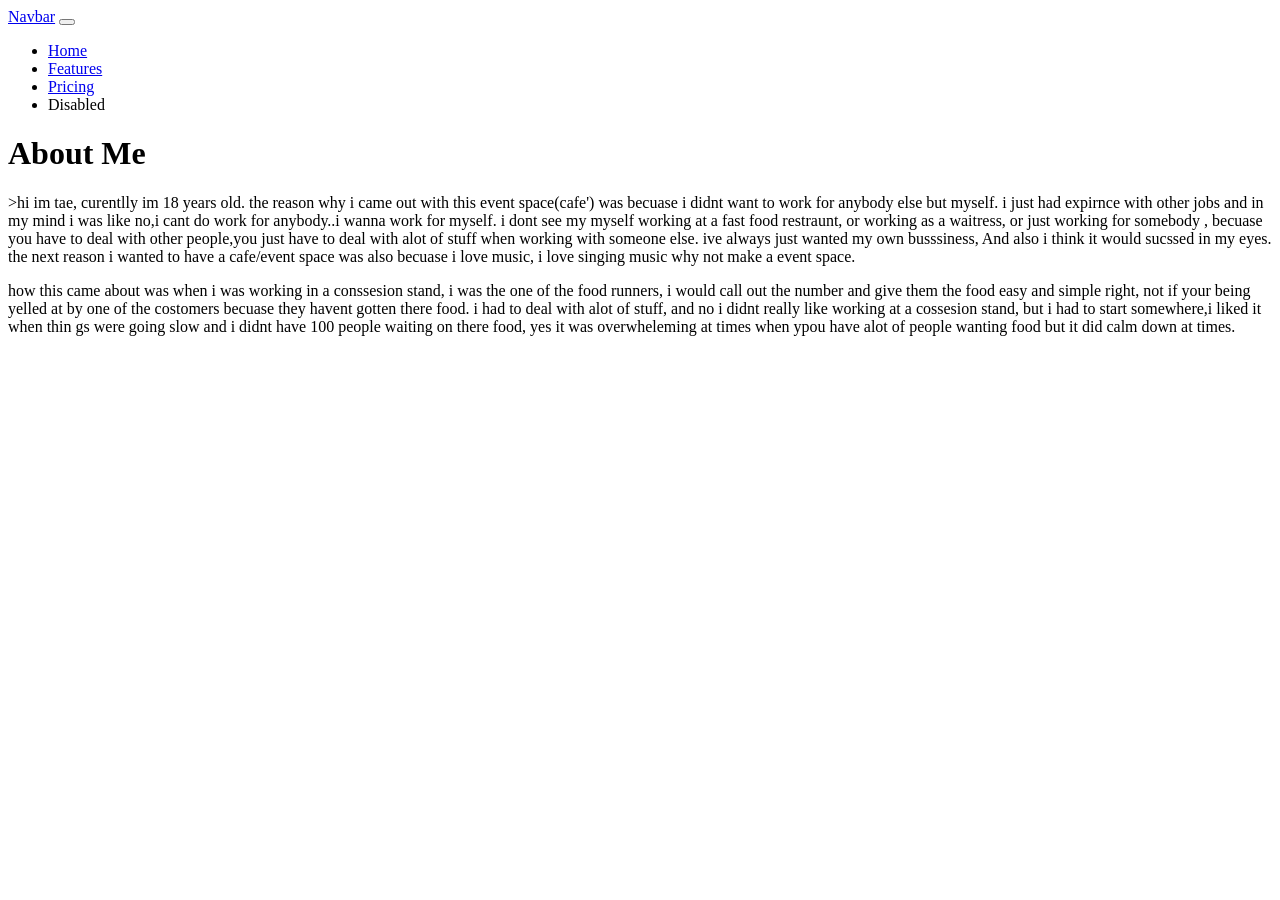
==== aboutme.html @ 4004c73a "Update aboutme.html" ====
<nav class="navbar navbar-expand-lg bg-body-tertiary">
  <div class="container-fluid">
    <a class="navbar-brand" href="#">Navbar</a>
    <button class="navbar-toggler" type="button" data-bs-toggle="collapse" data-bs-target="#navbarNav" aria-controls="navbarNav" aria-expanded="false" aria-label="Toggle navigation">
      <span class="navbar-toggler-icon"></span>
    </button>
    <div class="collapse navbar-collapse" id="navbarNav">
      <ul class="navbar-nav">
        <li class="nav-item">
          <a class="nav-link active" aria-current="page" href="#">Home</a>
        </li>
        <li class="nav-item">
          <a class="nav-link" href="#">Features</a>
        </li>
        <li class="nav-item">
          <a class="nav-link" href="#">Pricing</a>
        </li>
        <li class="nav-item">
          <a class="nav-link disabled" aria-disabled="true">Disabled</a>
        </li>
      </ul>
    </div>
  </div>
</nav>

<!DOCTYPE html>
<html lang="en">
<head>
  <meta charset="UTF-8">
  <meta name="viewport" content="width=device-width, initial-scale=1">
  <h1> About Me </h1>

<body> <link rel="stylesheet" href="styles.css"> 
</head>
<body>
  <p>>hi im tae, curentlly im 18 years old. the reason  why i came out with this event space(cafe') was becuase i didnt want to work for anybody else but myself.
  i  just had expirnce with other jobs and in my mind i was like no,i cant do work for anybody..i wanna work for myself. i dont see my myself working at a fast food restraunt,
or working as a waitress, or just working for somebody , becuase you have to deal with other people,you just have to deal with alot of stuff when working with someone else. 
  ive always just wanted my own busssiness, And also i think it would sucssed in my eyes. the next reason i wanted to have a cafe/event space was also becuase i love music,
  i love singing music why not make a event space. </p>
  
  <p>how this came about was when i was working in a conssesion stand, i was the one of the food runners, i would call out the number and give them the food easy and simple right,
  not if your being yelled at by one of the costomers becuase they havent gotten there food. i had to deal with alot of stuff, and no i didnt really like  working at a cossesion stand,
  but i had to start somewhere,i liked it when thin gs were going slow and i didnt  have 100 people waiting on there food, yes it was overwheleming at times when ypou have alot of people
  wanting food but it did calm down at times. </p>                                                          
</body>
</html>
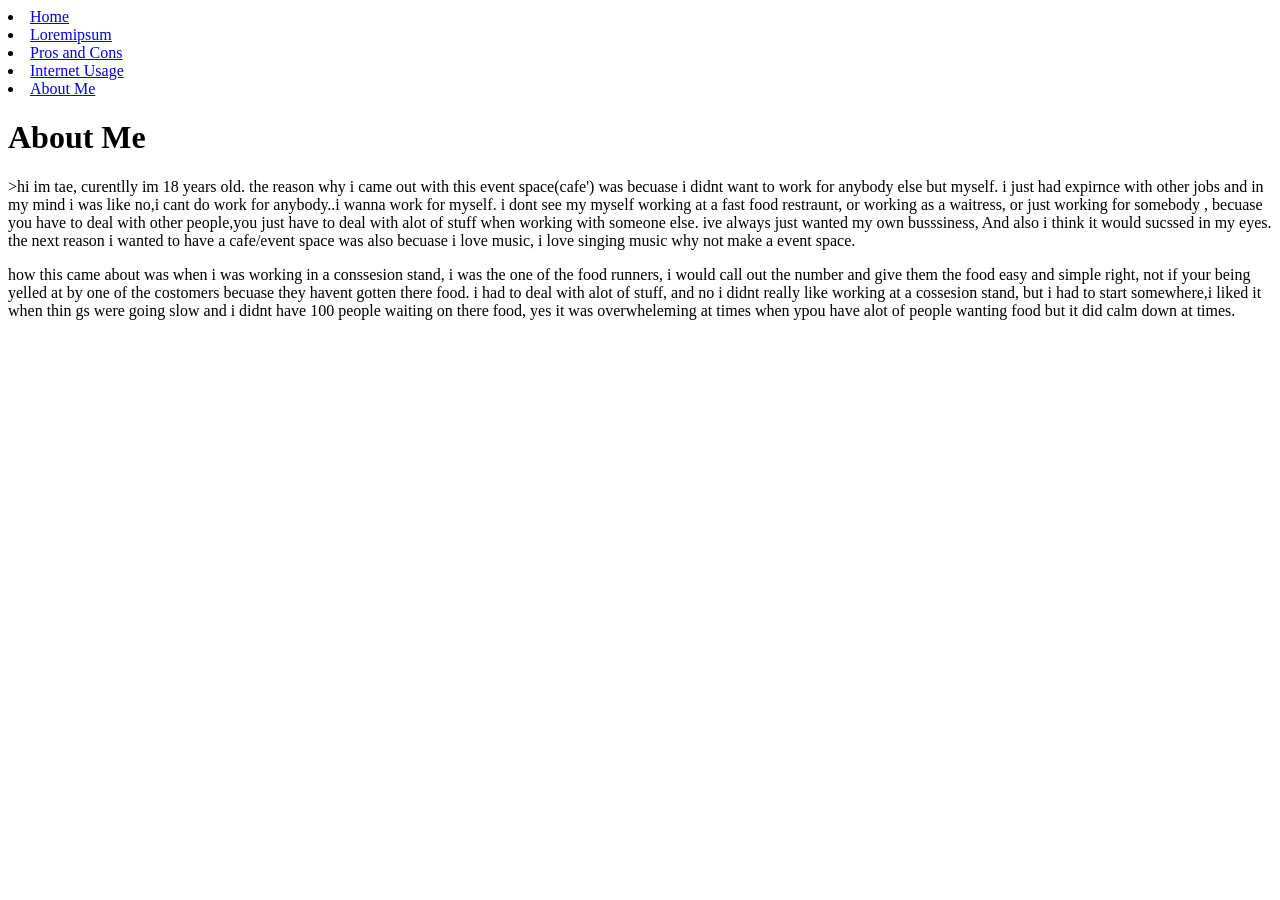
==== commit 2a89ae87: "Update aboutme.html" ====
--- a/aboutme.html
+++ b/aboutme.html
@@ -1,38 +1,15 @@
-<nav class="navbar navbar-expand-lg bg-body-tertiary">
-  <div class="container-fluid">
-    <a class="navbar-brand" href="#">Navbar</a>
-    <button class="navbar-toggler" type="button" data-bs-toggle="collapse" data-bs-target="#navbarNav" aria-controls="navbarNav" aria-expanded="false" aria-label="Toggle navigation">
-      <span class="navbar-toggler-icon"></span>
-    </button>
-    <div class="collapse navbar-collapse" id="navbarNav">
-      <ul class="navbar-nav">
-        <li class="nav-item">
-          <a class="nav-link active" aria-current="page" href="#">Home</a>
-        </li>
-        <li class="nav-item">
-          <a class="nav-link" href="#">Features</a>
-        </li>
-        <li class="nav-item">
-          <a class="nav-link" href="#">Pricing</a>
-        </li>
-        <li class="nav-item">
-          <a class="nav-link disabled" aria-disabled="true">Disabled</a>
-        </li>
-      </ul>
-    </div>
-  </div>
-</nav>
-
 <!DOCTYPE html>
-<html lang="en">
-<head>
-  <meta charset="UTF-8">
-  <meta name="viewport" content="width=device-width, initial-scale=1">
-  <h1> About Me </h1>
-
+<!DOCTYPE html>
+<li> <a href="index.html"> Home </a></li>
+  <li> <a href="loremipsum.html"> Loremipsum </a></li>
+  <li> <a href="prosandcons.html"> Pros and Cons </a></li>
+  <li> <a href="internetusage.html"> Internet Usage</a></li>
+  <li> <a href="aboutme.html"> About Me  </a></li>
+  
 <body> <link rel="stylesheet" href="styles.css"> 
 </head>
-<body>
+<body> 
+    <h1> About Me </h1>
   <p>>hi im tae, curentlly im 18 years old. the reason  why i came out with this event space(cafe') was becuase i didnt want to work for anybody else but myself.
   i  just had expirnce with other jobs and in my mind i was like no,i cant do work for anybody..i wanna work for myself. i dont see my myself working at a fast food restraunt,
 or working as a waitress, or just working for somebody , becuase you have to deal with other people,you just have to deal with alot of stuff when working with someone else. 
@@ -44,5 +21,4 @@
   but i had to start somewhere,i liked it when thin gs were going slow and i didnt  have 100 people waiting on there food, yes it was overwheleming at times when ypou have alot of people
   wanting food but it did calm down at times. </p>                                                          
 </body>
-</html>                                                                                                                                                                             
-                                                                                                                                                                                       
+</html>                                                                                                                                                                                                                                              
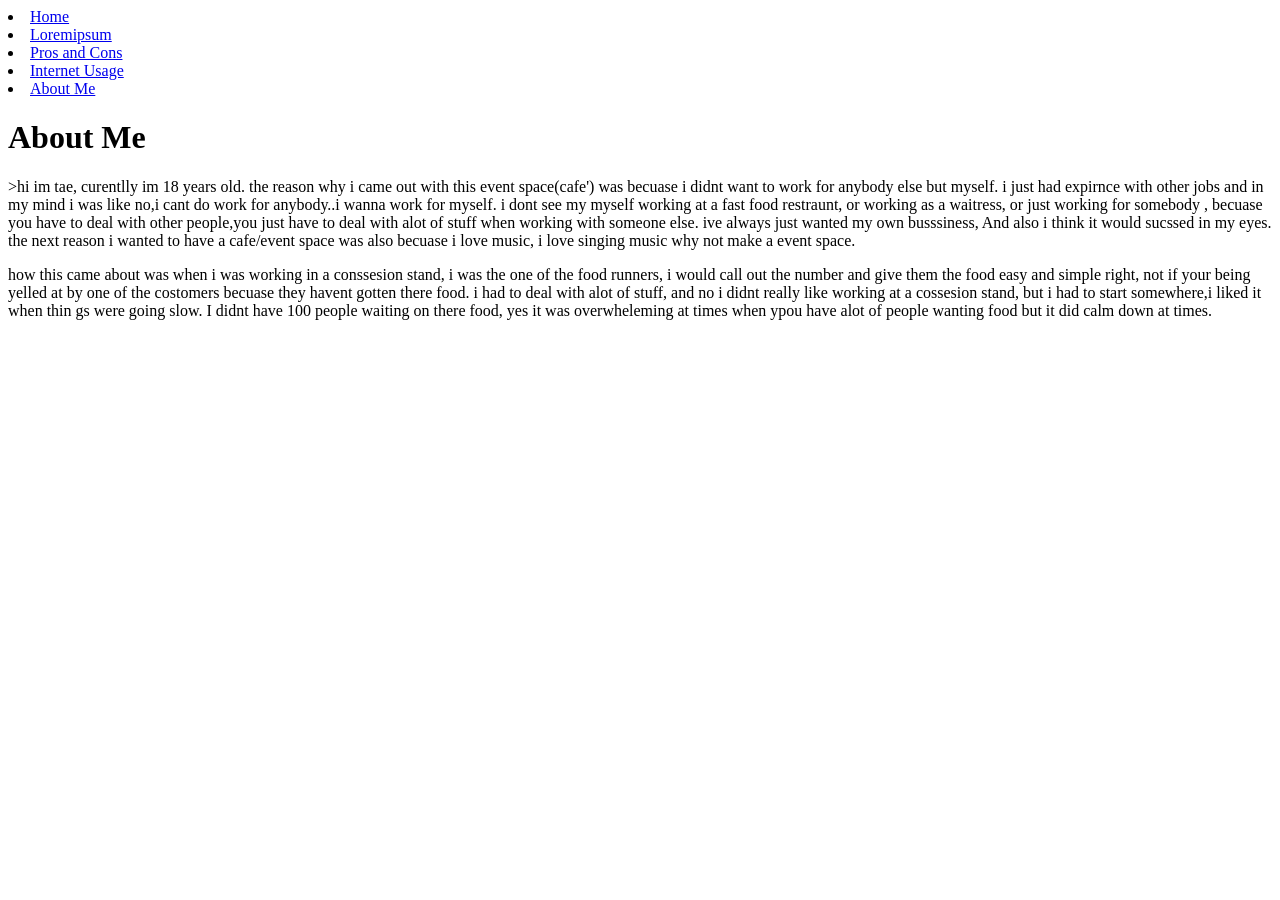
==== commit d5c001c3: "Update aboutme.html" ====
--- a/aboutme.html
+++ b/aboutme.html
@@ -18,7 +18,7 @@
   
   <p>how this came about was when i was working in a conssesion stand, i was the one of the food runners, i would call out the number and give them the food easy and simple right,
   not if your being yelled at by one of the costomers becuase they havent gotten there food. i had to deal with alot of stuff, and no i didnt really like  working at a cossesion stand,
-  but i had to start somewhere,i liked it when thin gs were going slow and i didnt  have 100 people waiting on there food, yes it was overwheleming at times when ypou have alot of people
+  but i had to start somewhere,i liked it when thin gs were going slow. I didnt  have 100 people waiting on there food, yes it was overwheleming at times when ypou have alot of people
   wanting food but it did calm down at times. </p>                                                          
 </body>
 </html>                                                                                                                                                                                                                                              
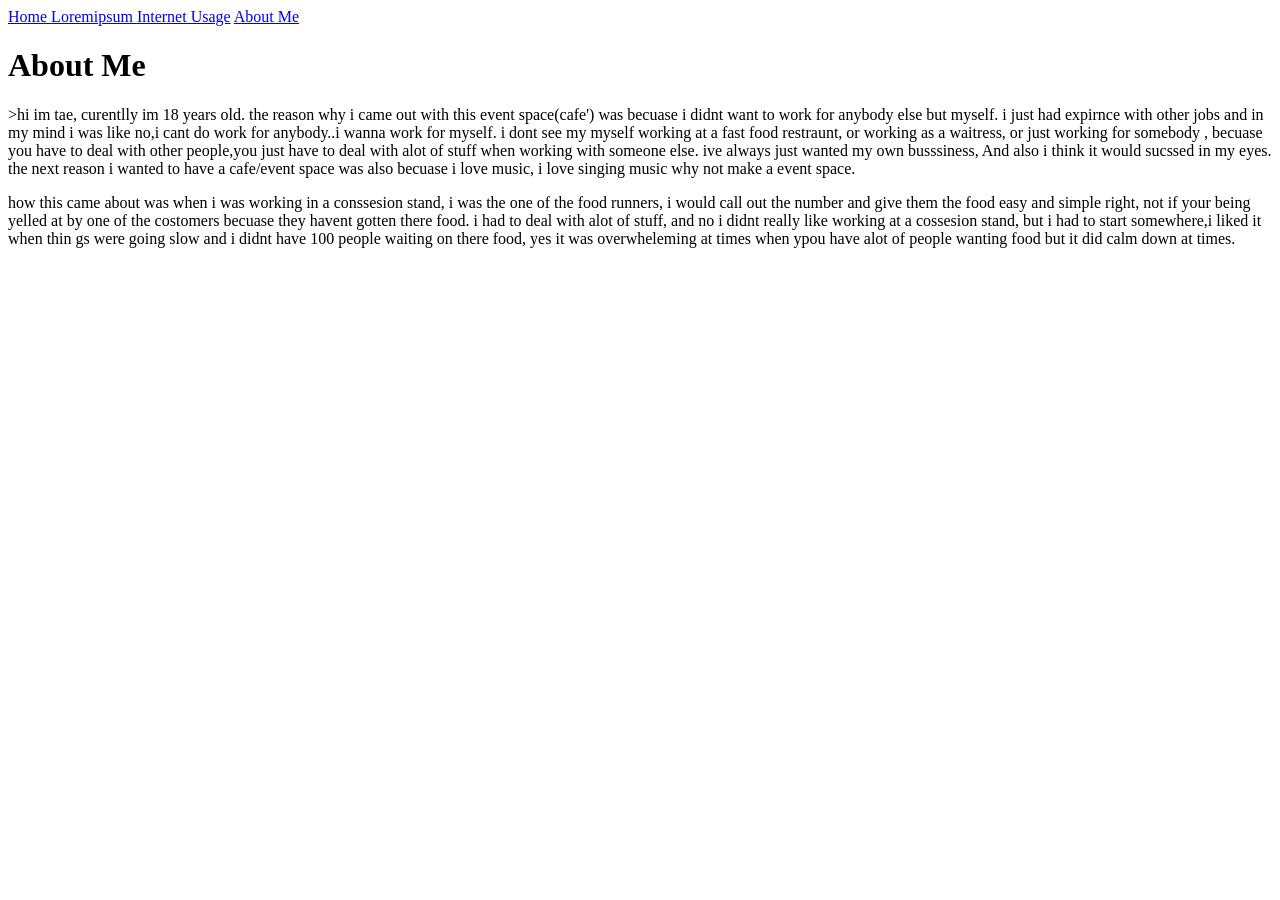
==== commit cc3e0c54: "Update aboutme.html" ====
--- a/aboutme.html
+++ b/aboutme.html
@@ -1,10 +1,9 @@
 <!DOCTYPE html>
 <!DOCTYPE html>
-<li> <a href="index.html"> Home </a></li>
-  <li> <a href="loremipsum.html"> Loremipsum </a></li>
-  <li> <a href="prosandcons.html"> Pros and Cons </a></li>
-  <li> <a href="internetusage.html"> Internet Usage</a></li>
-  <li> <a href="aboutme.html"> About Me  </a></li>
+ <a href="index.html"> Home </a>
+  <a href="loremipsum.html"> Loremipsum </a>
+   <a href="internetusage.html"> Internet Usage</a>
+   <a href="aboutme.html"> About Me</a>
   
 <body> <link rel="stylesheet" href="styles.css"> 
 </head>
@@ -18,7 +17,8 @@
   
   <p>how this came about was when i was working in a conssesion stand, i was the one of the food runners, i would call out the number and give them the food easy and simple right,
   not if your being yelled at by one of the costomers becuase they havent gotten there food. i had to deal with alot of stuff, and no i didnt really like  working at a cossesion stand,
-  but i had to start somewhere,i liked it when thin gs were going slow. I didnt  have 100 people waiting on there food, yes it was overwheleming at times when ypou have alot of people
+  but i had to start somewhere,i liked it when thin gs were going slow and i didnt  have 100 people waiting on there food, yes it was overwheleming at times when ypou have alot of people
   wanting food but it did calm down at times. </p>                                                          
 </body>
-</html>                                                                                                                                                                                                                                              
+</html>                                                                                                                                                                             
+                                                                 
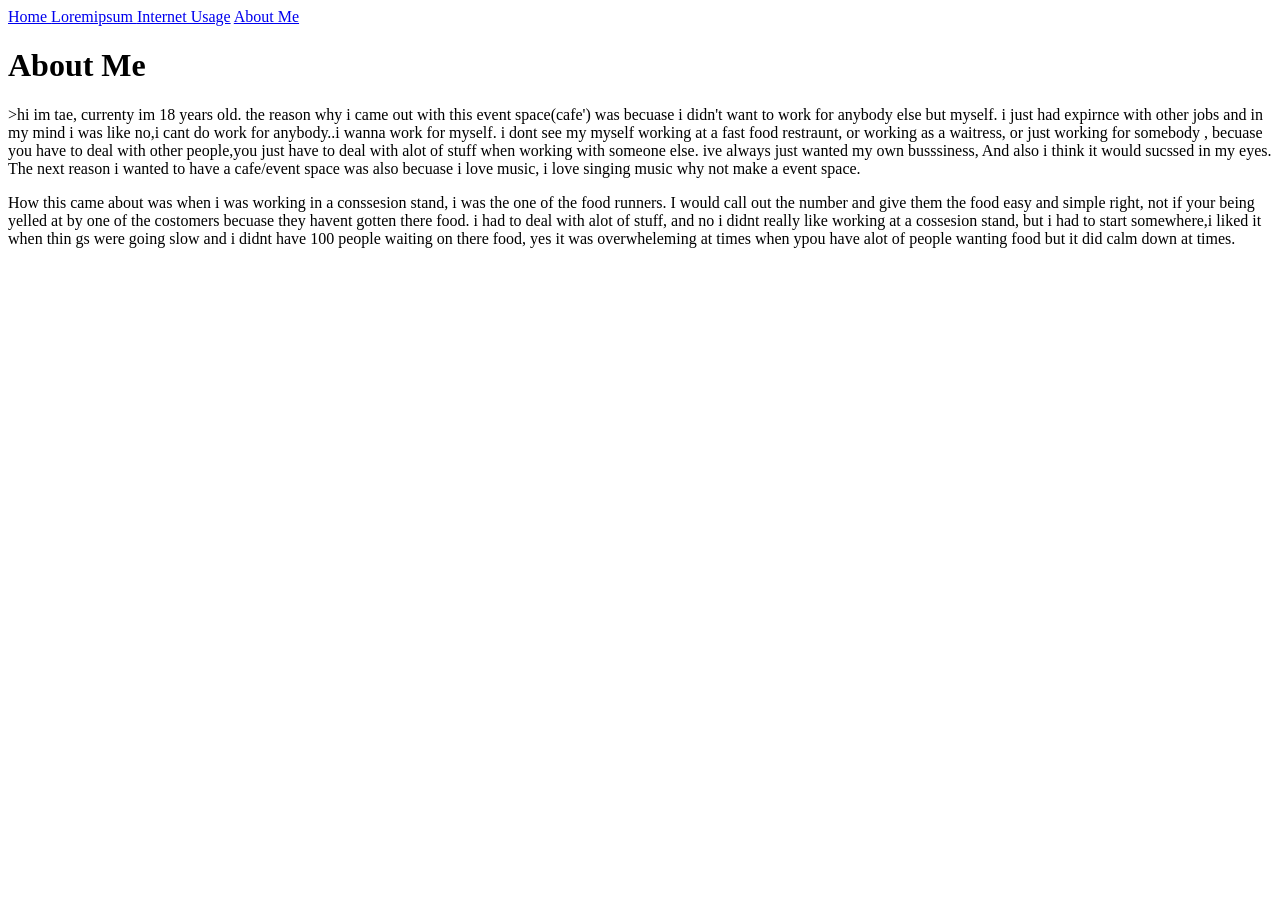
==== commit 32794ff8: "Update aboutme.html" ====
--- a/aboutme.html
+++ b/aboutme.html
@@ -9,13 +9,13 @@
 </head>
 <body> 
     <h1> About Me </h1>
-  <p>>hi im tae, curentlly im 18 years old. the reason  why i came out with this event space(cafe') was becuase i didnt want to work for anybody else but myself.
+  <p>>hi im tae, currenty im 18 years old. the reason  why i came out with this event space(cafe') was becuase i didn't want to work for anybody else but myself.
   i  just had expirnce with other jobs and in my mind i was like no,i cant do work for anybody..i wanna work for myself. i dont see my myself working at a fast food restraunt,
 or working as a waitress, or just working for somebody , becuase you have to deal with other people,you just have to deal with alot of stuff when working with someone else. 
-  ive always just wanted my own busssiness, And also i think it would sucssed in my eyes. the next reason i wanted to have a cafe/event space was also becuase i love music,
+  ive always just wanted my own busssiness, And also i think it would sucssed in my eyes. The next reason i wanted to have a cafe/event space was also becuase i love music,
   i love singing music why not make a event space. </p>
   
-  <p>how this came about was when i was working in a conssesion stand, i was the one of the food runners, i would call out the number and give them the food easy and simple right,
+  <p>How this came about was when i was working in a conssesion stand, i was the one of the food runners. I would call out the number and give them the food easy and simple right,
   not if your being yelled at by one of the costomers becuase they havent gotten there food. i had to deal with alot of stuff, and no i didnt really like  working at a cossesion stand,
   but i had to start somewhere,i liked it when thin gs were going slow and i didnt  have 100 people waiting on there food, yes it was overwheleming at times when ypou have alot of people
   wanting food but it did calm down at times. </p>                                                          
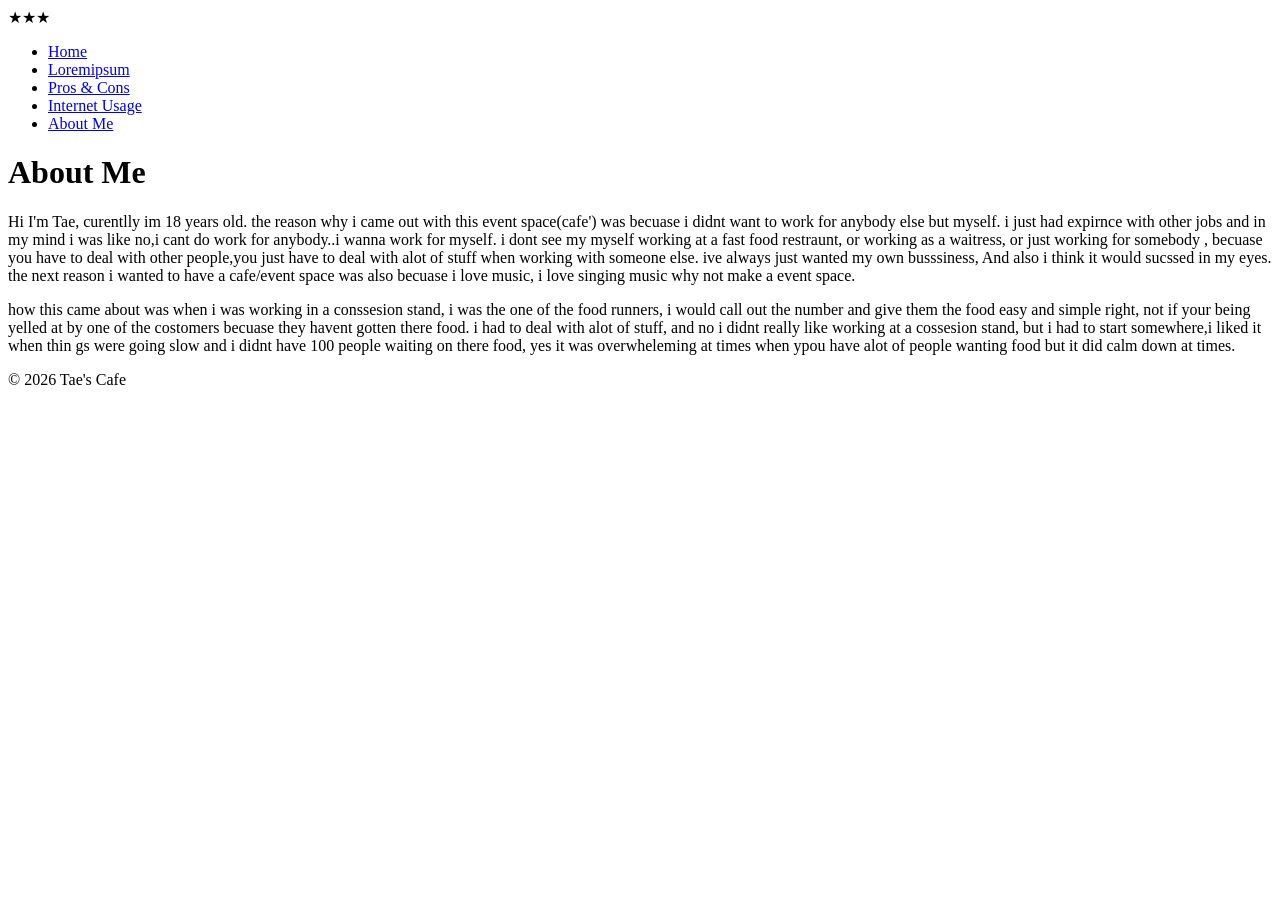
==== commit 75eb8c31: "Update aboutme.html" ====
--- a/aboutme.html
+++ b/aboutme.html
@@ -1,24 +1,42 @@
 <!DOCTYPE html>
 <!DOCTYPE html>
- <a href="index.html"> Home </a>
-  <a href="loremipsum.html"> Loremipsum </a>
-   <a href="internetusage.html"> Internet Usage</a>
-   <a href="aboutme.html"> About Me</a>
-  
+ <head>
+    <meta charset="UTF-8">
+    <meta name="viewport" content="width=device-width, initial-scale=1.0">
+    <title>About Me</title>
+    <link rel="stylesheet" href="styles.css">
+</head>
+<body>
+    <header>
+        <div class="logo">★★★</div>
+        <nav>
+            <ul>
+                <li><a href="index.html">Home</a></li>
+                <li><a href="loremipsum.html">Loremipsum</a></li>
+                <li><a href="prosandcons.html">Pros & Cons</a></li>
+                <li><a href="internetusage.html">Internet Usage</a></li>
+                <li><a href="aboutme.html">About Me</a></li>
+            </ul>
+        </nav>
+    </header>
 <body> <link rel="stylesheet" href="styles.css"> 
 </head>
 <body> 
-    <h1> About Me </h1>
-  <p>>hi im tae, currenty im 18 years old. the reason  why i came out with this event space(cafe') was becuase i didn't want to work for anybody else but myself.
+            <h1>About Me</h1>
+  <p>Hi I'm Tae, curentlly im 18 years old. the reason  why i came out with this event space(cafe') was becuase i didnt want to work for anybody else but myself.
   i  just had expirnce with other jobs and in my mind i was like no,i cant do work for anybody..i wanna work for myself. i dont see my myself working at a fast food restraunt,
 or working as a waitress, or just working for somebody , becuase you have to deal with other people,you just have to deal with alot of stuff when working with someone else. 
-  ive always just wanted my own busssiness, And also i think it would sucssed in my eyes. The next reason i wanted to have a cafe/event space was also becuase i love music,
+  ive always just wanted my own busssiness, And also i think it would sucssed in my eyes. the next reason i wanted to have a cafe/event space was also becuase i love music,
   i love singing music why not make a event space. </p>
   
-  <p>How this came about was when i was working in a conssesion stand, i was the one of the food runners. I would call out the number and give them the food easy and simple right,
+  <p>how this came about was when i was working in a conssesion stand, i was the one of the food runners, i would call out the number and give them the food easy and simple right,
   not if your being yelled at by one of the costomers becuase they havent gotten there food. i had to deal with alot of stuff, and no i didnt really like  working at a cossesion stand,
   but i had to start somewhere,i liked it when thin gs were going slow and i didnt  have 100 people waiting on there food, yes it was overwheleming at times when ypou have alot of people
-  wanting food but it did calm down at times. </p>                                                          
+  wanting food but it did calm down at times. </p>                           
+</main>
+    <footer>
+        <p>&copy; 2026 Tae's Cafe</p>
+    </footer>
 </body>
-</html>                                                                                                                                                                             
+</html>                                                                         
                                                                  
